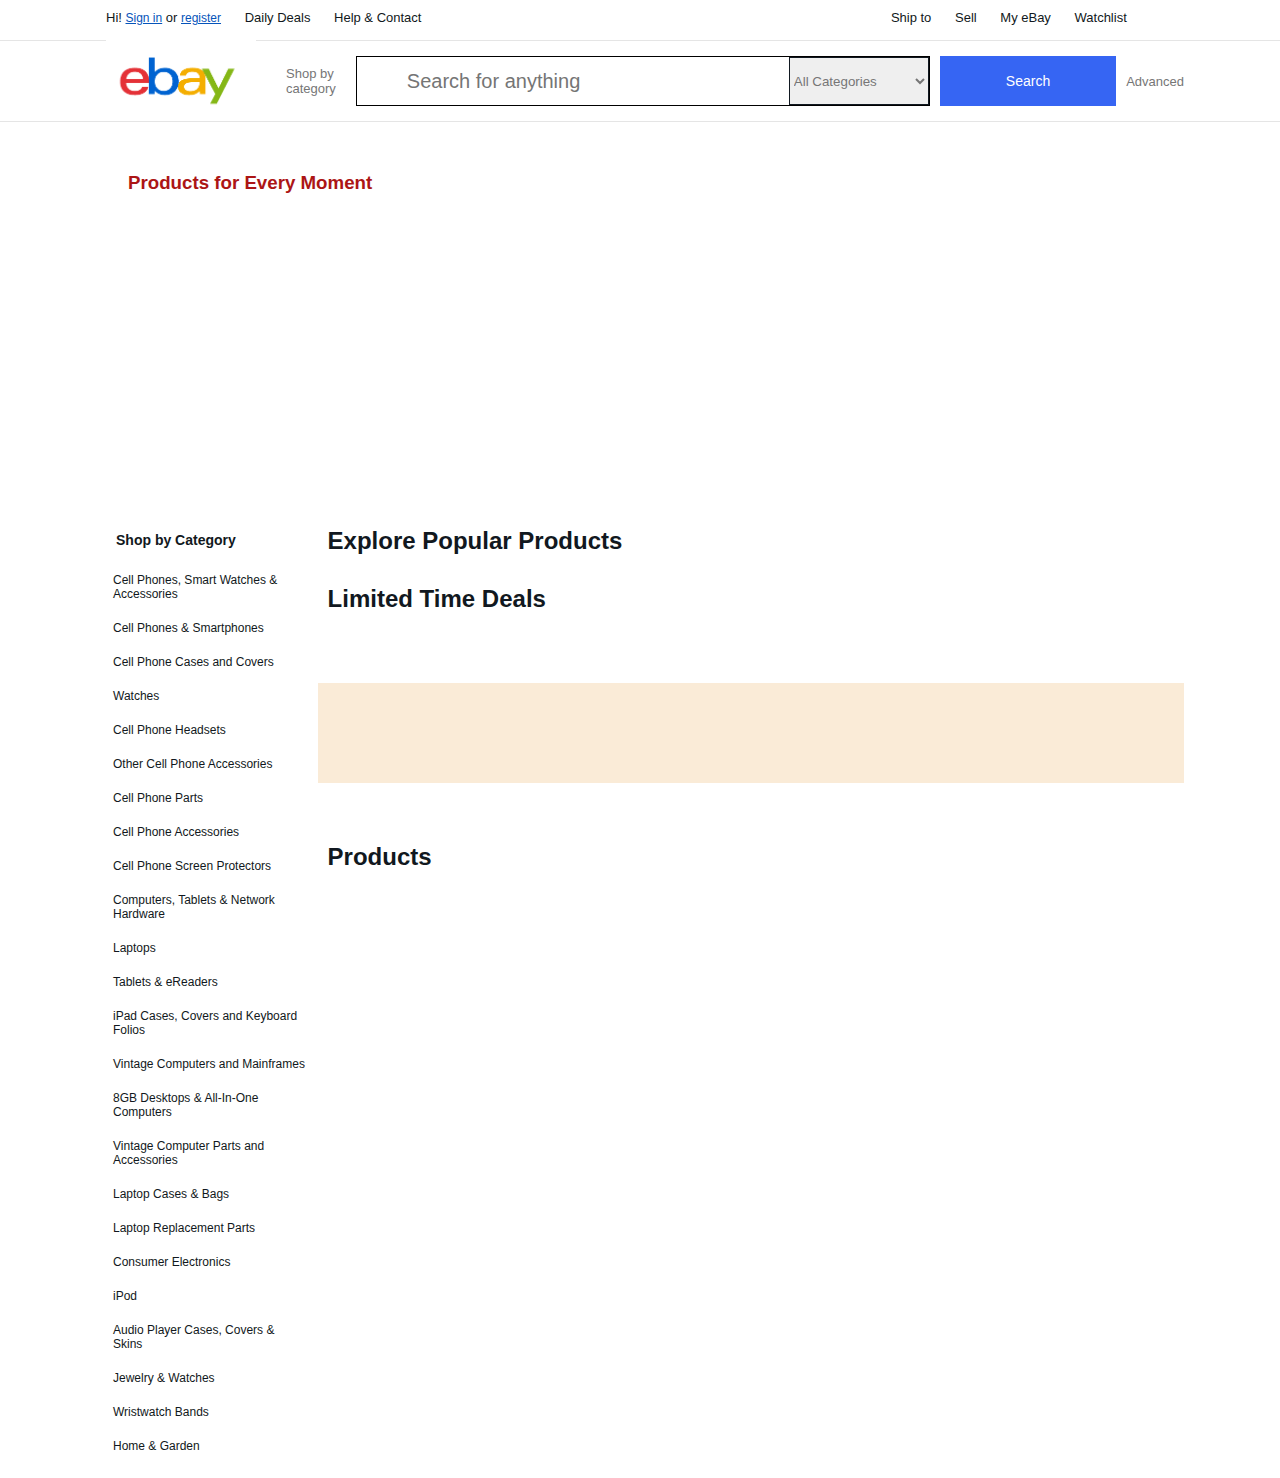
==== allproduct_code/catugory.html @ fa904f59 "Add files via upload" ====
<!DOCTYPE html>
<html lang="en">
  <head>
    <meta charset="UTF-8" />
    <meta http-equiv="X-UA-Compatible" content="IE=edge" />
    <meta name="viewport" content="width=device-width, initial-scale=1.0" />
    <link rel="icon" href="https://pages.ebay.com/favicon.ico" />
    <link
      rel="stylesheet"
      href="https://cdnjs.cloudflare.com/ajax/libs/font-awesome/6.1.1/css/all.min.css"
      integrity="sha512-KfkfwYDsLkIlwQp6LFnl8zNdLGxu9YAA1QvwINks4PhcElQSvqcyVLLD9aMhXd13uQjoXtEKNosOWaZqXgel0g=="
      crossorigin="anonymous"
      referrerpolicy="no-referrer"
    />
    <link rel="stylesheet" href="applestyle.css" />
    <title>title</title>
  </head>
  <body>
    <div class="container">
      <div class="bordBot">
        <div class="header">
          <div>
            <p>
              <span>
                Hi! <a href="signin/signIn.html">Sign in</a> or <a href="signup.html">register</a></span
              >
            </p>
            <a href="/index.html/">Daily Deals</a>
            <a href="signin/tellus.html">Help & Contact</a>
          </div>
          <div>
            <a href="signin/thankyou.html">Ship to</a>
            <a href="#">Sell</a>
            <div class="dropdown">
              <a class="dropbtn">My eBay</a>
              <div class="dropdown-content">
                <a href="/index.html"> Summary</a>
                <a href="/index.html"> Recently Viewed</a>
                <a href="/index.html"> Bids/Offers</a>
                <a href="/index.html"> Watchlist</a>
                <a href="/index.html"> Purchase History</a>
                <a href="/index.html"> Buy Again</a>
                <a href="/index.html"> Selling</a>
                <a href="/index.html"> Saved Searches</a>
                <a href="/index.html"> Saved Sellers</a>
                <a href="/index.html"> Messages</a>
              </div>
            </div>
            <a href="/index.html">Watchlist</a>
            <a href="/index.html"><i class="fa-solid fa-bell ico"></i></a>
            <a href="cart.html"><i class="fa-solid fa-cart-shopping ico"></i>   <span id="badge">0</span>  </a>          </div>
        </div>
      </div>
      <div class="bordBot">
        <div class="eBaynav">
         <a href="/index.html"> <img
            src="/photo/ebay_logo.png"
            alt="ebay_logo"
            width="150"
            height="80"
          /></a>
          <a id="sbc" href="#">Shop by category </a>
          <div class="ebay_Search">
            <i class="fa-solid fa-magnifying-glass icosc"></i>
            <input type="text " placeholder="Search for anything" />

            <select>
              <option>All Categories</option>
              <option>Antiques</option>
              <option>Art</option>
              <option>Baby</option>
              <option>Books</option>
              <option>Business &amp; Industrial</option>
              <option>Cameras &amp; Photo</option>
              <option>Cell Phones &amp; Accessories</option>
              <option>Clothing, Shoes &amp; Accessories</option>
              <option>Coins &amp; Paper Money</option>
              <option>Collectibles</option>
              <option>Computers/Tablets &amp; Networking</option>
              <option>Consumer Electronics</option>
              <option>Crafts</option>
              <option>Dolls &amp; Bears</option>
              <option>DVDs &amp; Movies</option>
              <option>eBay Motors</option>
              <option>Entertainment Memorabilia</option>
              <option>Gift Cards &amp; Coupons</option>
              <option>Health &amp; Beauty</option>
              <option>Home &amp; Garden</option>
              <option>Jewelry &amp; Watches</option>
              <option>Music</option>
              <option>Musical Instruments &amp; Gear</option>
              <option>Pet Supplies</option>
              <option>Pottery &amp; Glass</option>
              <option>Real Estate</option>
              <option>Specialty Services</option>
              <option>Sporting Goods</option>
              <option>Sports Mem, Cards &amp; Fan Shop</option>
              <option>Stamps</option>
              <option>Tickets &amp; Experiences</option>
              <option>Toys &amp; Hobbies</option>
              <option>Travel</option>
              <option>Video Games &amp; Consoles</option>
              <option>Everything Else</option>
            </select>
          </div>
          <a id="butsearch" href="search.html">Search</a>
          <p>Advanced</p>
        </div>
      </div>
      <div class="apple_panel">
        <div>
          <h1 id="pages_title">Error back to home page and select catugory</h1>
          <h3>Products for Every Moment</h3>
        </div>
      </div>


      
<!-- ................................................................. -->
      <div class="mainbody">
        <div class="mainbody_left">
          <h1>Shop by Category</h1>
          <ul>
            <li>
              <a
                >Cell Phones, Smart Watches &amp; Accessories</a
              >
            </li>
            <li>
              <a
                > Cell Phones &amp; Smartphones</a
              >
            </li>
            <li>
              <a
                >Cell Phone Cases and Covers</a
              >
            </li>
            <li><a> Watches</a>
            </li>
            <li>
              <a>Cell Phone Headsets</a>
            </li>
            <li>
              <a> Other Cell Phone Accessories</a>
            </li>
            <li>
              <a>Cell Phone Parts</a>
            </li>
            <li>
              <a> Cell Phone Accessories</a>
            </li>
            <li>
              <a>Cell Phone Screen Protectors</a>
            </li>
            <li>
              <a>Computers, Tablets &amp; Network Hardware</a>
            </li>
            <li>
              <a>Laptops</a>
            </li>
            <li>
              <a>Tablets &amp; eReaders</a>
            </li>
            <li>
              <a>iPad Cases, Covers and Keyboard Folios</a>
            </li>
            <li>
              <a>Vintage Computers and Mainframes</a>
            </li>
            <li>
              <a> 8GB  Desktops &amp; All-In-One Computers</a>
            </li>
            <li>
              <a>Vintage Computer Parts and Accessories</a>
            </li>
            <li>
              <a> Laptop Cases &amp; Bags</a>
            </li>
            <li>
              <a> Laptop Replacement Parts</a>
            </li>
            <li>
              <a> Consumer Electronics</a>
            </li>
            <li>
              <a> iPod</a>
            </li>
            <li>
              <a> Audio Player Cases, Covers &amp; Skins</a>
            </li>
            <li>
              <a>Jewelry &amp; Watches</a>
            </li>
            <li>
              <a> Wristwatch Bands</a>
            </li>
            <li>
              <a href="/ebay_home_P.html">  Home &amp; Garden</a>
            </li>
          </ul>
        </div>
        <div class="mainbody_m">
            <h1>Explore Popular Products</h1>
              <div id="apPopProducts" class="data_show"></div>
<!-- ....................................................................... -->
                  <h1 >Limited Time Deals</h1>
                    <div id="LimitedDeals" class="data_show limt_Tsiz"></div>
              <div class="fillter_panel">
                  <div></div>
                  <div></div>
              </div>
              <h1> Products</h1>
              <div id="appleProducts" class="data_show"></div>
        </div>
      </div>
    </div>
    <script src="catugoryscript.js"></script>
  </body>
</html>
---- allproduct_code/applestyle.css ----
* {
    padding: 0;
    margin: 0;
    font-family: "Market Sans", Arial, sans-serif;
  }
  .container {
    width: 100%;
    height: 100%;
  }
  .bordBot {
    width: 100%;
    border-bottom: 1px solid rgb(229, 229, 229);
  }
  .header {
    font-family: "Market Sans", Arial, sans-serif;
    font-size: 13px;
    background-color: rgb(255, 255, 255);
    display: flex;
    width: 85%;
    height: 20px;
    justify-content: space-between;
    margin: 0 auto;
    padding: 10px;
    font-weight: 300;
    
  }
  #badge{
    color: rgb(255, 13, 13);
    font-size: 15px;
    font-weight: 900;
    
    }
  span a {
    padding: 0px;
    color: rgb(6, 84, 186);
    font-size: 12px;
    text-decoration: underline;
    cursor: pointer;
  }
  .header p,
  a {
    display: inline-block;
    padding: 0 10px;
    color: rgb(17, 24, 32);
    text-decoration: none;
  }
  .header a {
    cursor: pointer;
  }
  .ico {
    font-size: 13px;
  }
  
  .dropdown {
    position: relative;
    display: inline-block;
  }
  
  .dropdown-content {
    display: none;
    position: absolute;
    min-width: 160px;
    box-shadow: 0px 8px 16px 0px rgba(0, 0, 0, 0.5);
    z-index: 1;
    background-color: white;
  }
  
  .dropdown-content a {
    color: black;
    padding: 10px 12px;
    text-decoration: none;
    display: block;
  }
  .dropdown-content a:hover {
    text-decoration: underline;
  }
  
  .dropdown:hover .dropdown-content {
    display: block;
  }
  
  /* .......................................................... */
  .eBaynav {
    font-family: "Market Sans", Arial, sans-serif;
    font-size: 13px;
    background-color: rgb(255, 255, 255);
    display: flex;
    width: 85%;
    height: 60px;
    margin: 0 auto;
    padding: 10px;
    font-weight: 300;
    align-items: center;
  }
  .ebay_Search {
    border: 1px solid black;
    height: 40%;
    display: flex;
    font-size: 14px;
    width: 800px;
    height: 48px;
    align-items: center;
    color: rgb(118, 118, 118);
  }
  .ebay_Search input {
    width: 75%;
    height: 95%;
    font-size: 20px;
    border: none;
    padding: 0 20px;
    margin: 0 20px;
  }
  
  .ebay_Search select {
    height: 100%;
    width: 140px;
    border: 1px rgb(17, 24, 32) solid;
    color: rgb(118, 118, 118);
  }
  .icosc {
    padding: 5px;
    font-size: 20px;
    color: rgb(118, 118, 118);
  }
  #butsearch {
    background-color: rgb(54, 101, 243);
    padding: 17px 66px;
    font-size: 14px;
    font-weight: 500;
    cursor: pointer;
    color: white;
    margin: 0 10px;
  }
  .eBaynav p {
    color: rgb(118, 118, 118);
  }
  .eBaynav p:hover {
    text-decoration: underline;
  }
  #sbc {
    width: 50px;
    margin: 0 10px;
    color: rgb(118, 118, 118);
  }
  /* ......................apple panel............................ */
.apple_panel{
width: 80%;
height: 180px;
margin: 0 auto;
background-image: url(photo/apple\ panel.webp);
}
 
.apple_panel h1,h3{
width: 50%;
color: rgb(172, 21, 21);
align-items: center;
margin-top: 50px;

}

/* ............................................ */
.mainbody{
display: flex;
width: 85%;
height: 100%;
margin: 0 auto;
justify-content: space-between;
padding: 15px;
margin-top: 150px;
}
.mainbody_left{
  width: 20%;
  height: auto;
  display: flex;
  flex-direction: column;
  padding-left: 5px;

}
.mainbody_left h1{
  font-size: 14px;
  font-weight: 800;
  color: rgb(17, 24, 32);
  padding: 15px ;

}

.mainbody_left ul li{
  font-size: 12px;
  font-weight: 500;
  display: block;
  padding: 10px 2px ;
}
.mainbody_left ul li a:hover{
 text-decoration: underline;
 cursor: pointer;

}
.mainbody_m{
  width: 80%;
  height: 850px;
  /* border: 2px solid black; */

}
.mainbody_m h1{
  padding:  10px ;
  font-size: 24px;
  font-weight: 700;
  color:rgb(17, 24, 32) ;

}

/* ................................. */
.data_show{
width: 100%;
height: auto;
/* border: 1px solid red; */
display: flex;
flex-wrap: wrap;
margin-top: 10px;

}
.show_box{
 width: 18%;
 height: 210px;
 display: flex;
 flex-direction: column;
 align-items: center;
 /* border: 2px solid green; */
 margin: 5px ;
}

.show_box img{
  width: 150px;
  height: 150px;
  margin-bottom:10px ;

}
.show_box a{
  color: rgb(17, 24, 32);
  font-size: 15 px;
  font-weight:  700;
}
.show_box:hover{
  text-decoration: underline;

}
.show_box img:hover{
  border: 0.2px solid rgb(200, 198, 198);

}
.limt_Tsiz a{
font-size:12px;  
padding-top: 5px;
  }
 
  .fillter_panel{
    width: 100%;
    height: 100px;
    background-color: antiquewhite; 
    margin: 50px 0;
    }
#siz_box{
  margin: 50px 0;
  width: 24%;
  height: 250px;
}
#siz_box a{
  font-size:12px;  
padding-top: 5px;
width: 80%;
color: rgb(13, 13, 13);}
#siz_box img{
  width: 220px;
  height: 220px;
  margin-bottom:5px ;
}  

  #siz_box a:last-child{
  
      color: rgb(118, 118, 118);
  }
  .momary_storage a{
    padding:20px 40px;
    border:1px solid rgb(110, 51, 51);
    margin:10px 25px ;
    font-size: 20px;
    font-weight:600;
    color: rgb(118, 118, 118);
  }
  .momary_storage a:hover{
    text-decoration: underline;
    color: black;
  }
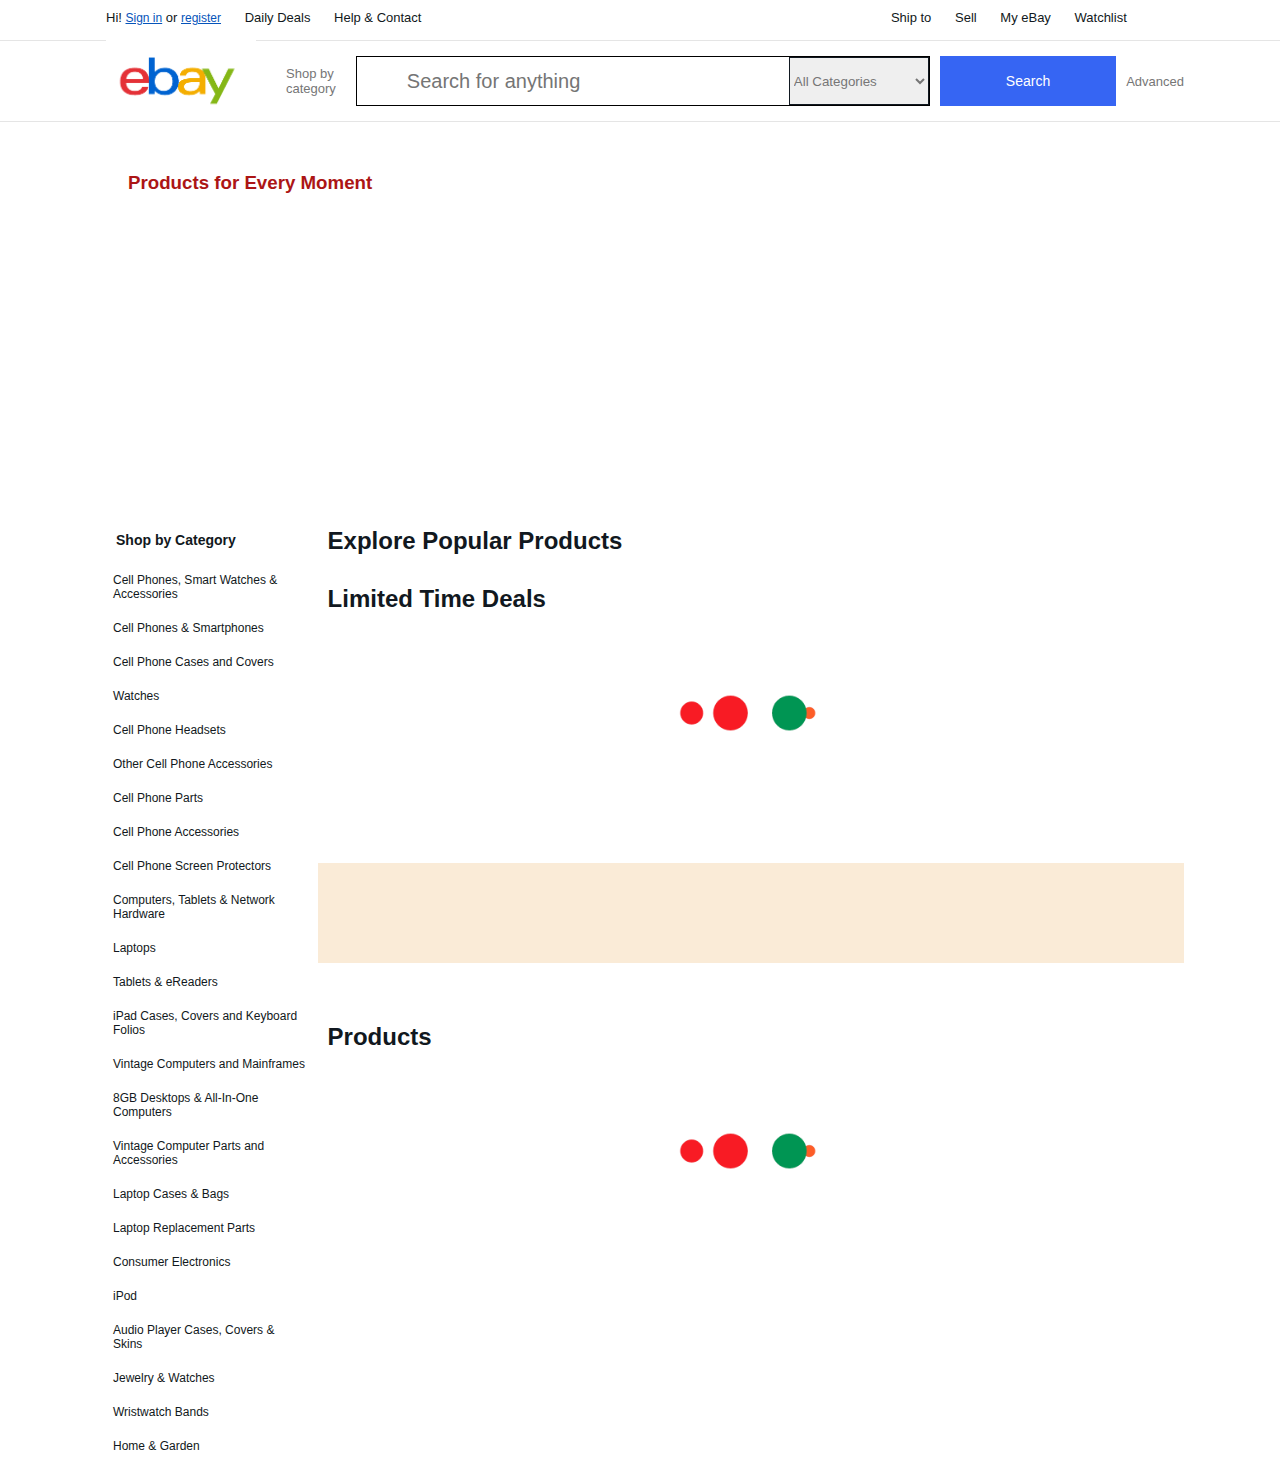
==== commit e8cf9f06: "Add files via upload" ====
--- a/allproduct_code/catugory.html
+++ b/allproduct_code/catugory.html
@@ -205,12 +205,18 @@
               <div id="apPopProducts" class="data_show"></div>
 <!-- ....................................................................... -->
                   <h1 >Limited Time Deals</h1>
+                    <div id="lodiili" class="lodii">
+        <img src="/photo/Ellipsis-1.2s-420px.gif" alt="">
+      </div>
                     <div id="LimitedDeals" class="data_show limt_Tsiz"></div>
               <div class="fillter_panel">
                   <div></div>
                   <div></div>
               </div>
               <h1> Products</h1>
+              <div id="lodiiap" class="lodii">
+                <img src="/photo/Ellipsis-1.2s-420px.gif" alt="">
+              </div>
               <div id="appleProducts" class="data_show"></div>
         </div>
       </div>
--- a/allproduct_code/applestyle.css
+++ b/allproduct_code/applestyle.css
@@ -233,6 +233,8 @@
   width: 150px;
   height: 150px;
   margin-bottom:10px ;
+  border-radius: 20px;
+
 
 }
 .show_box a{
@@ -273,6 +275,7 @@
   width: 220px;
   height: 220px;
   margin-bottom:5px ;
+  border-radius: 20px;
 }  
 
   #siz_box a:last-child{
@@ -292,4 +295,17 @@
     color: black;
   }
 
-  +  .lodii{
+    width: 100%;
+    height: 180px;
+    display: flex;
+    justify-content: center;
+    align-items: center;
+    
+    }
+    .lodii img{
+      width: 20%;
+    }
+    .lodii:hover{
+      cursor: wait;
+    }